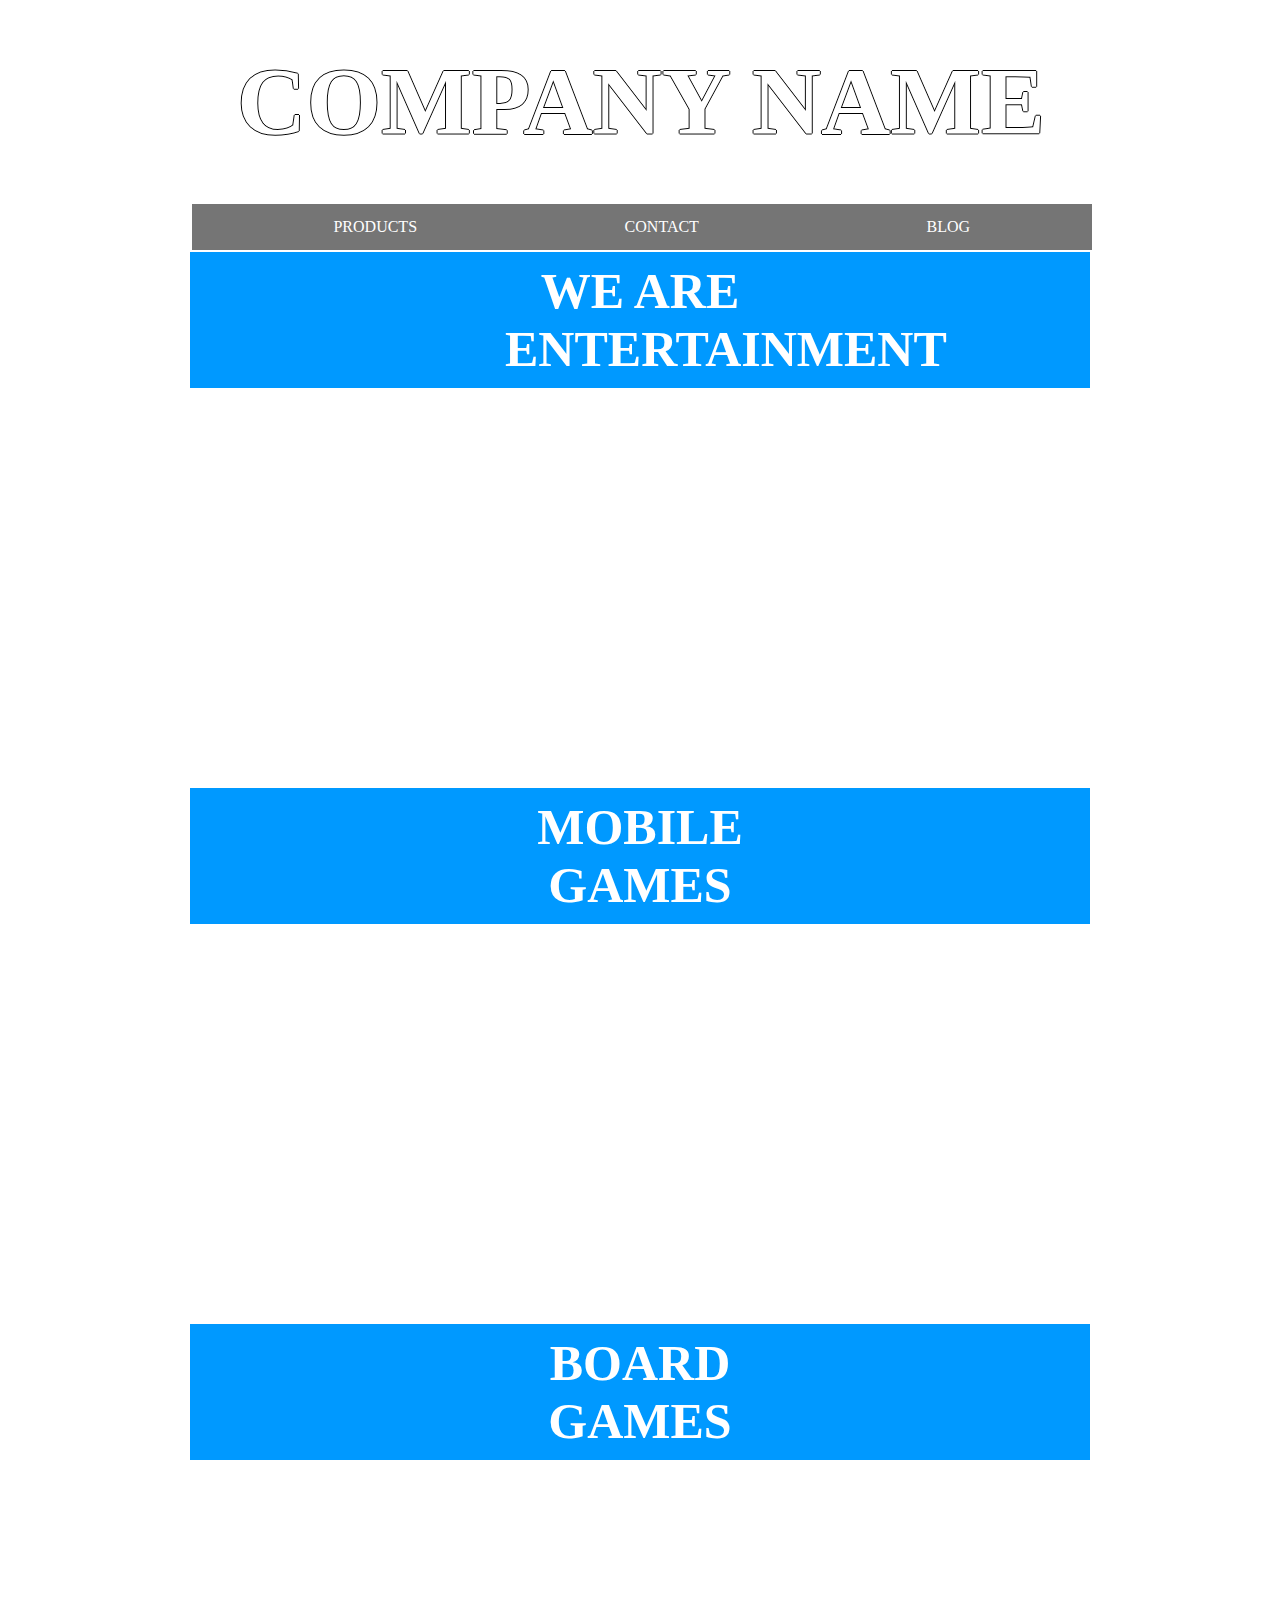
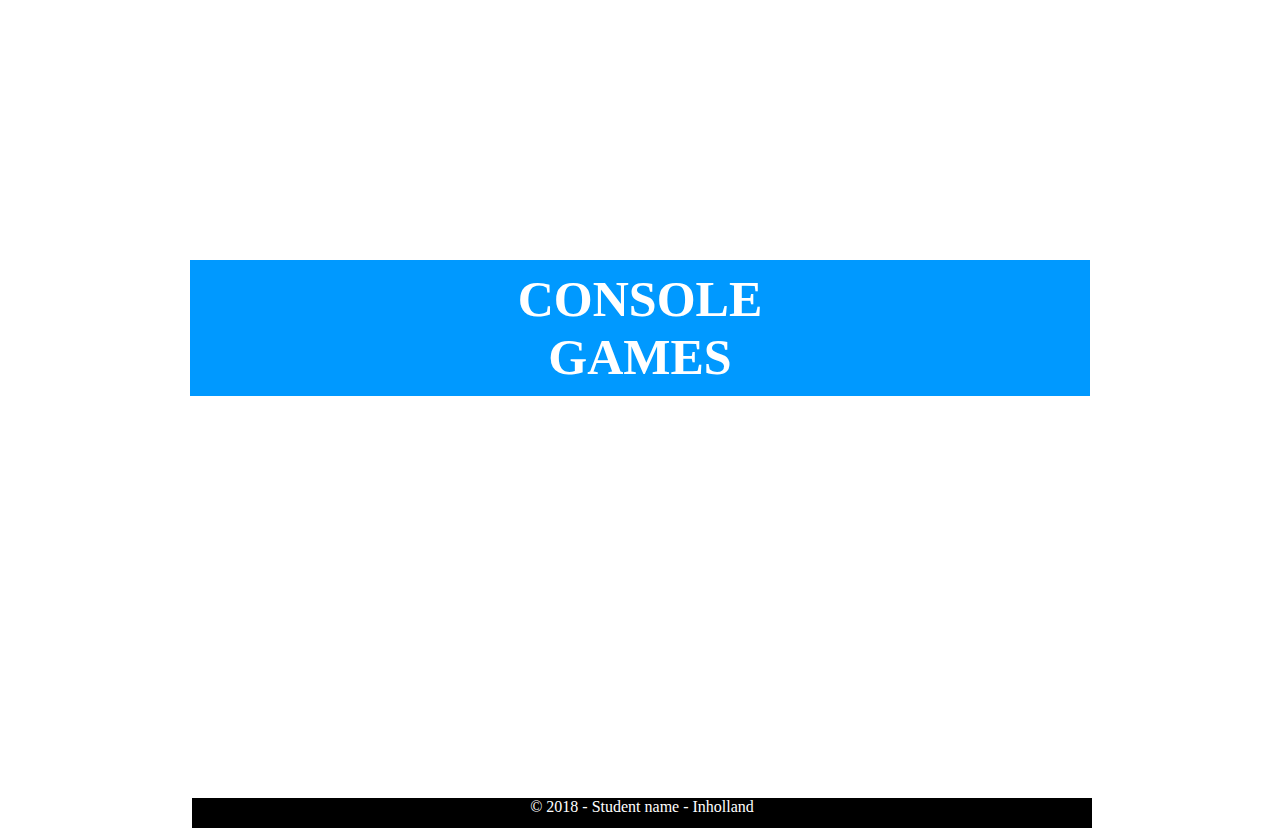
==== index.html @ 5cdfc276 "The first commit" ====
<!DOCTYPE html>


<html lang = "en">

<head>


	<meta charset = "UTF-8">
	<meta name = "keywords" 	content = "Entertainment, mobile games, board games, console games">
	<meta name = "description"  content = "Entertainment website with lots of activities">
	<meta name = "author" 		content = "Mohaymen Sameen, 627650">	
	<link rel="stylesheet" href="stylesheet.css">
	
</head>


<body>
<section>

	<header>	
		<h1>company name</h1>
	</header>

		<ul id = "nav">
			<li><a href="#product">products</a></li>
			<li><a href="#contact">contact</a></li>
			<li><a href="#blog">blog</a></li>
		</ul>
	
		<h2 class= "games">we are entertainment</h2>			
	<figure>
		<img src = "img/product3.jpg" alt = "mario and luigi">		
	</figure>
	
		<h2 class= "games">mobile games</h2>
	<figure>
		<img src = "img/product8.jpg" alt = "mobile phone">
	</figure>
	
		<h2 class="games">board games</h2>
	<figure>
		<img src = "img/product6.jpg" alt = "chess pieces">
	</figure>
	
		<h2 class="games">console games</h2>
	<figure>
		<img src = "img/product9.jpg" alt = "ps4 controller">
	</figure>

	<footer>
		&copy; 2018 - Student name - Inholland 
	</footer>







</section>
</body>

</html>
---- stylesheet.css ----
/*Adding the background image*/
	{
		margin:0;
		padding:0;
		border:0;
	}
	
	body {
		background:url(img/background.jpeg);
		background-repeat: no-repeat;
		max-width: 900px;
		margin:auto;		
		 }			
		
    /*adding company image and alignment*/
	header{
		background:url(img/companylogoBG.jpg);	
		background-position:center;
		height: 200px;
		width: 100%;		
		padding:1px;			
		background-size: 100%;	
		
		
		/*Heading 1 postion and color*/
		
		color: #FFFFFF;
		text-align: center;		
		display: flex;
		justify-content: center;
		align-items: center;
		text-transform: uppercase;
		font-size: 3em;
		font-family: Cocogoose Pro;
		text-shadow:-1px 0 black, 0 1px black, 1px 0 black, 0 -1px black;
		
		 }
		 
		 
    #nav{
		width:95.5%;
		margin:2px;
		list-style:none;
		overflow: hidden;
		background-color: #757575;
		display:flex;
		justify-content: center;
		}
	#nav li {
		float:left;
		text-align: center;
		margin:0;
		padding:0;
		overflow: hidden;
		vertical-align:middle;
		width: 100%;
	
		}
	#nav a {
		display:block;
		text-align:center;
		width:fixed; 
		padding: 14px 21px;
		text-decoration:none; 
		color:#FFFFFF;
		text-transform: uppercase;
		}
		
	.games {
		font-size: 50px;
		color: #FFFFFF;
		text-align: center;
		background-color: #0099ff;
		margin:0;		
		padding:10px 315px;
		width: 30%;
		text-transform: uppercase;
		position: static;
		
		}
		
		
	figure{
		width:100%;
		height:400px;
		position:relative;
		overflow: hidden;
		margin: 0;	
		
		
		}
		
	img	{
		width: 100%;
		height: static;		
		position: absolute;
		overflow: hidden;
		display: block;	
		margin: auto;				
		top: -100%;
		bottom: -100%;		
		}
	
	footer{
		width:100%;
		height:30px;
		background-color:#000000;
		color: #FFFFFF;
		text-align: center;
		margin: 2px;
	}
	
	.picgrid {
		display: flex;
		flex-wrap: wrap;
		background-color: DodgerBlue;
		height:100px;
		weight:100px;
		}

	.picgrid > div {
		background-color: #f1f1f1;
		width: 100px;
		margin: 10px;
		text-align: center;
		line-height: 75px;
		font-size: 30px;
		height:100px;
		weight:100px;
		}
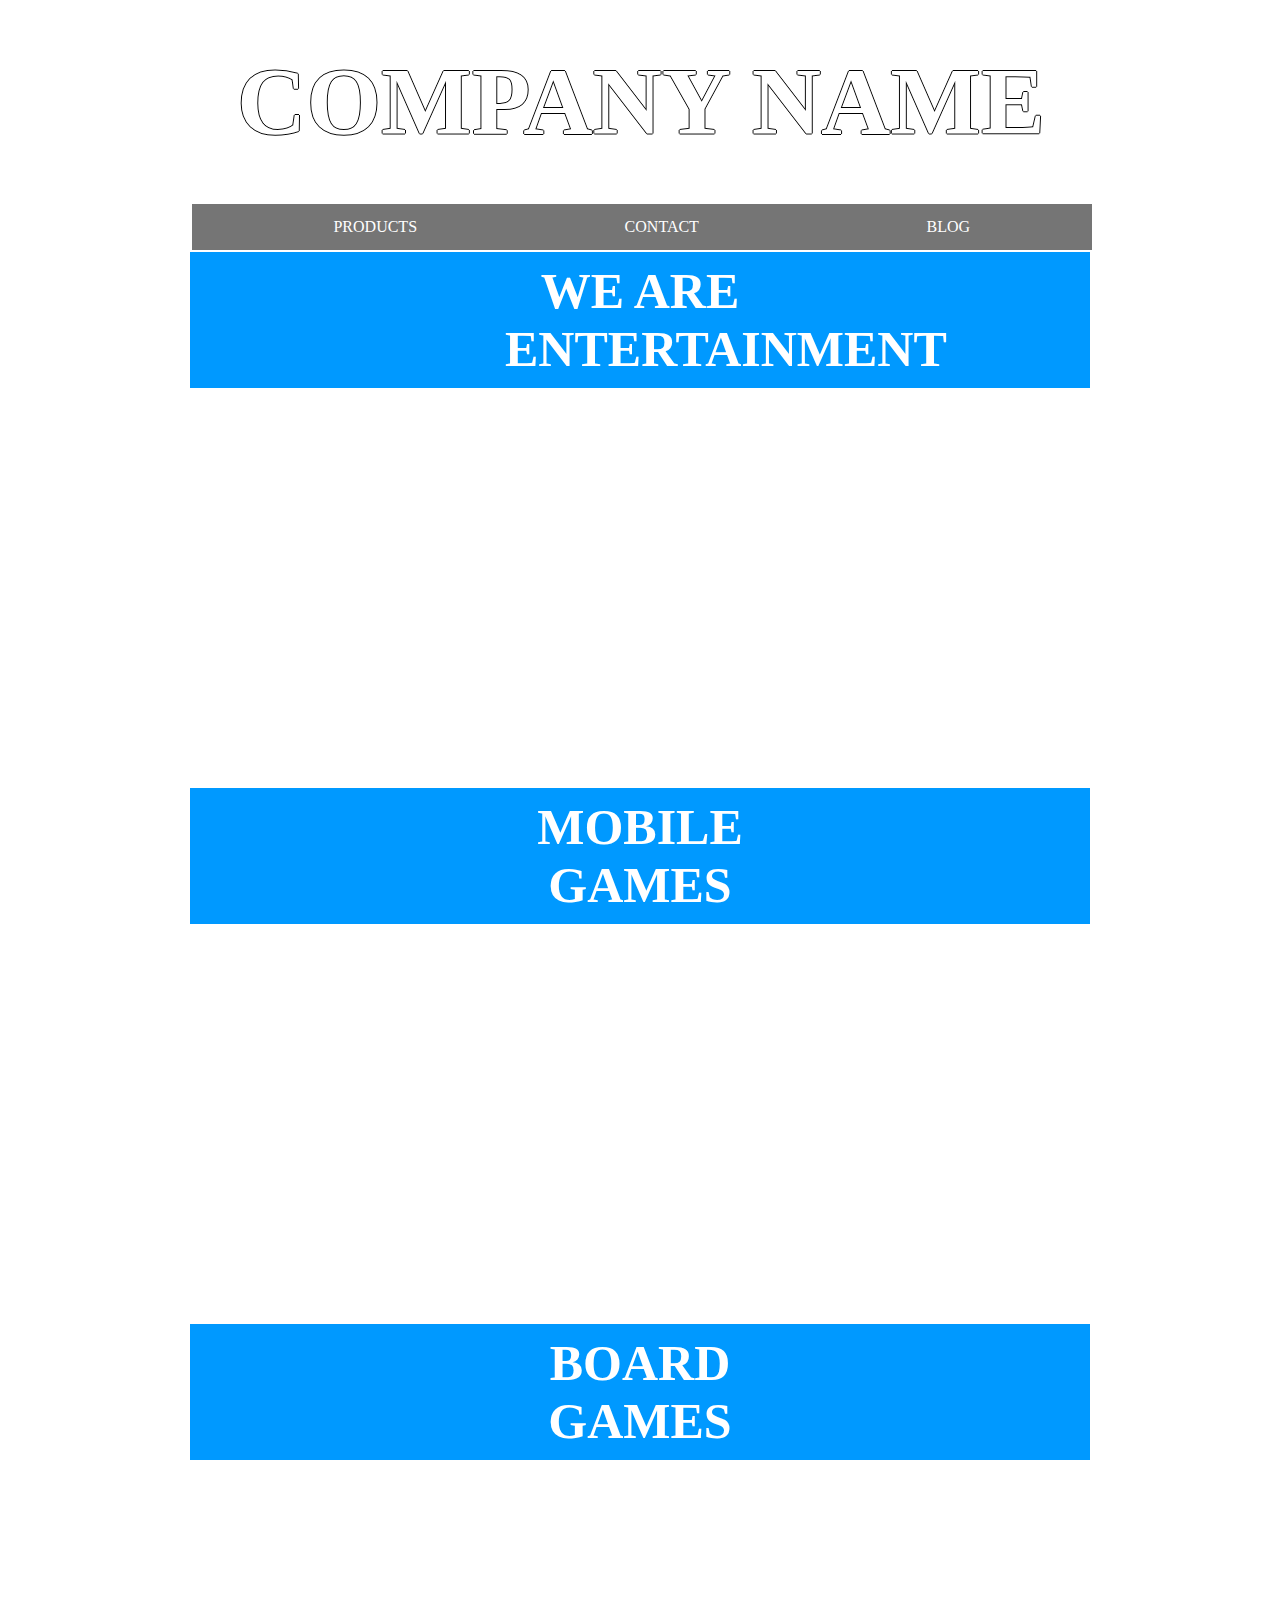
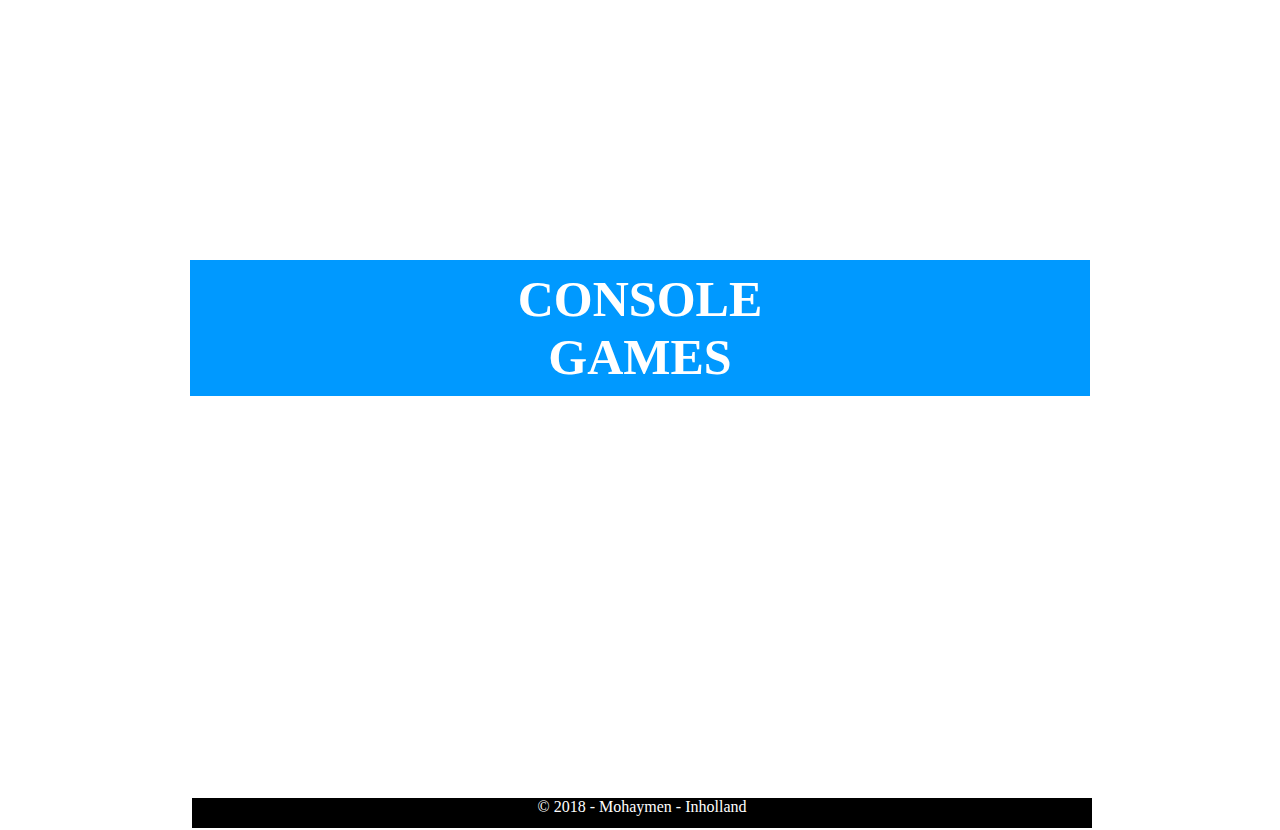
==== commit 7687e024: "trying to do a flexbox" ====
--- a/index.html
+++ b/index.html
@@ -19,7 +19,7 @@
 <section>
 
 	<header>	
-		<h1>company name</h1>
+		<h1>COMPANY NAME</h1>
 	</header>
 
 		<ul id = "nav">
@@ -30,26 +30,26 @@
 	
 		<h2 class= "games">we are entertainment</h2>			
 	<figure>
-		<img src = "img/product3.jpg" alt = "mario and luigi">		
+		<img src = "img/product3.jpg" title ="mario and luigi" alt = "mario and luigi">		
 	</figure>
 	
 		<h2 class= "games">mobile games</h2>
 	<figure>
-		<img src = "img/product8.jpg" alt = "mobile phone">
+		<img src = "img/product8.jpg" title ="mobile phone" alt = "mobile phone">
 	</figure>
 	
 		<h2 class="games">board games</h2>
 	<figure>
-		<img src = "img/product6.jpg" alt = "chess pieces">
+		<img src = "img/product6.jpg" title ="chess pieces" alt = "chess pieces">
 	</figure>
 	
 		<h2 class="games">console games</h2>
 	<figure>
-		<img src = "img/product9.jpg" alt = "ps4 controller">
+		<img src = "img/product9.jpg" title ="ps4 controller" alt = "ps4 controller">
 	</figure>
 
 	<footer>
-		&copy; 2018 - Student name - Inholland 
+		&copy; 2018 - Mohaymen - Inholland 
 	</footer>
 
 
--- a/stylesheet.css
+++ b/stylesheet.css
@@ -111,34 +111,26 @@
 		margin: 2px;
 	}
 	
-	.picgrid {
+	.row {
 		display: flex;
-		flex-wrap: wrap;
-		background-color: DodgerBlue;
-		height:100px;
-		weight:100px;
-		}
+		
+	}
 
-	.picgrid > div {
-		background-color: #f1f1f1;
-		width: 100px;
-		margin: 10px;
-		text-align: center;
-		line-height: 75px;
-		font-size: 30px;
-		height:100px;
-		weight:100px;
-		}
-	
+
+	.column {
+		flex: 40%;
+		padding: 0;
+		max-width:40%;
+		padding:0;
 		
-	
+		
+	}
+	.column img{
+		width:10%;
+		
+		
+		
+	}
 
 
 
-
-
-
-
-
-
-
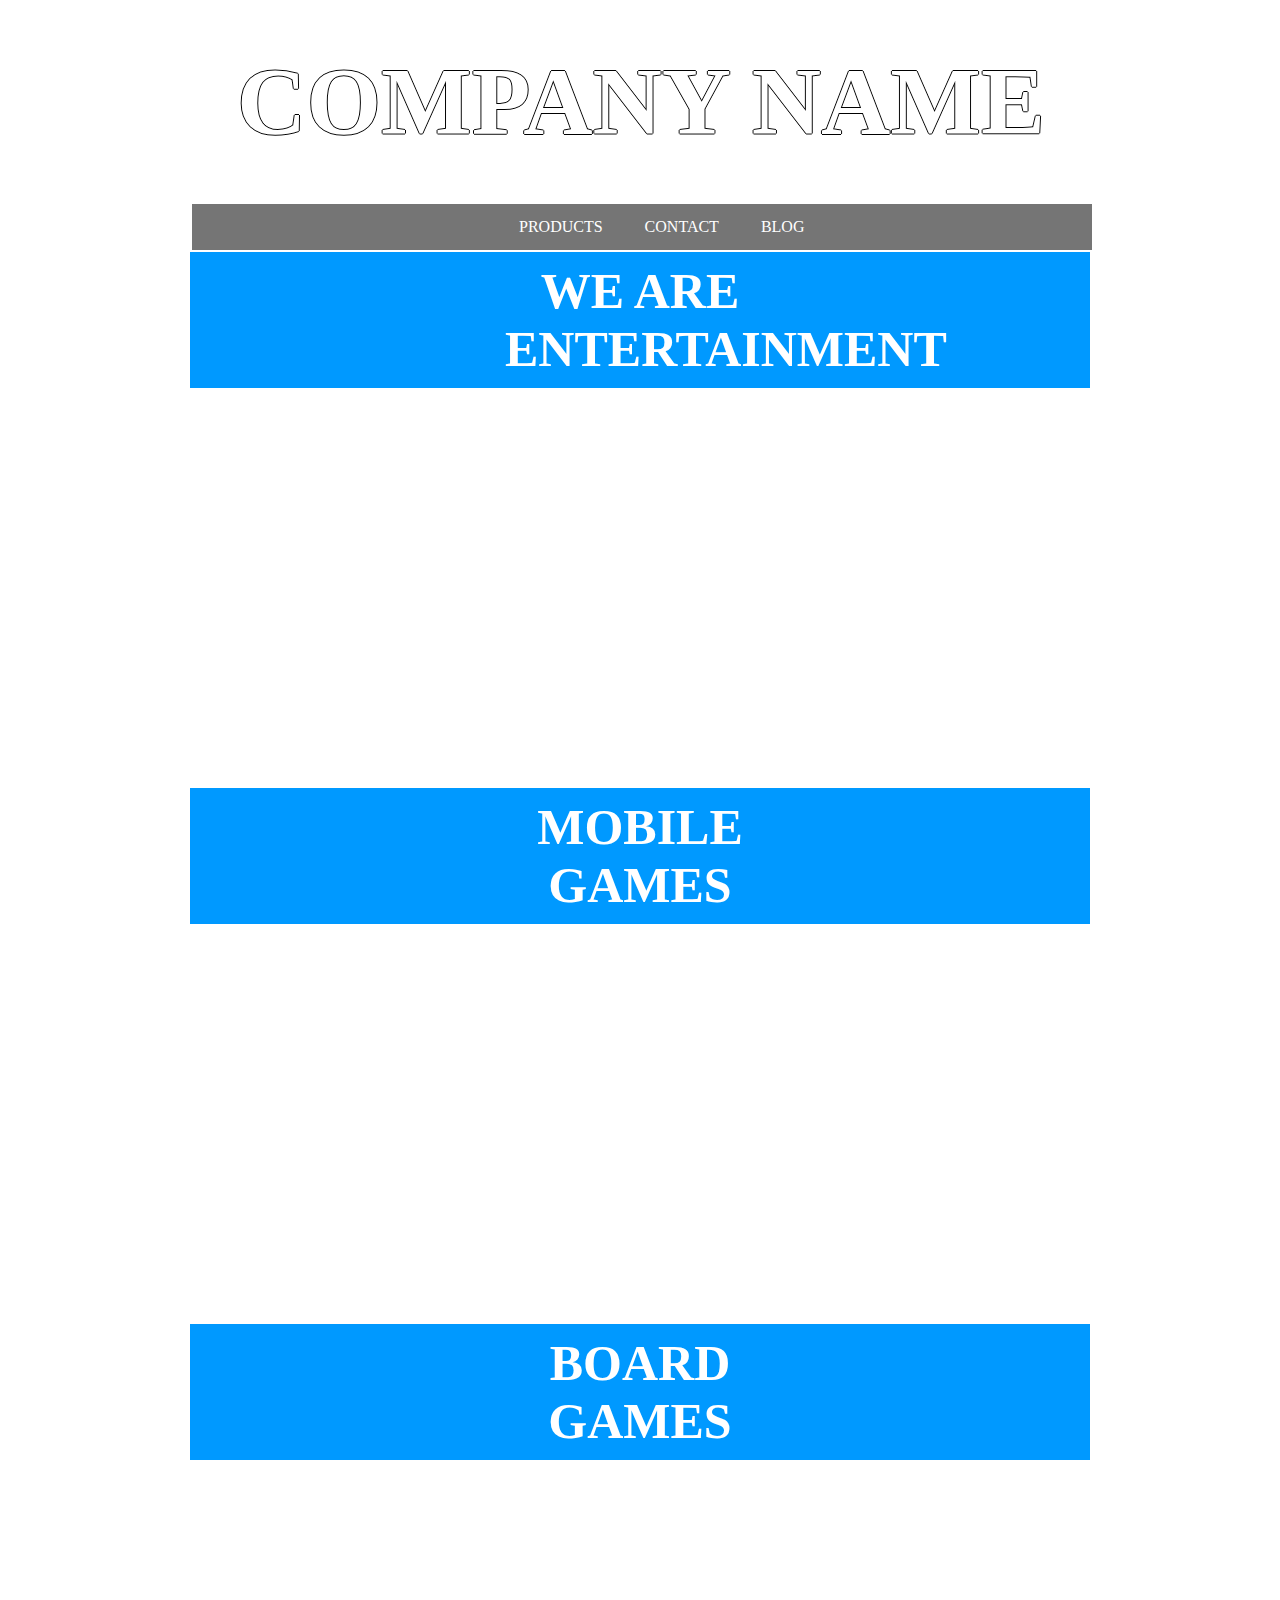
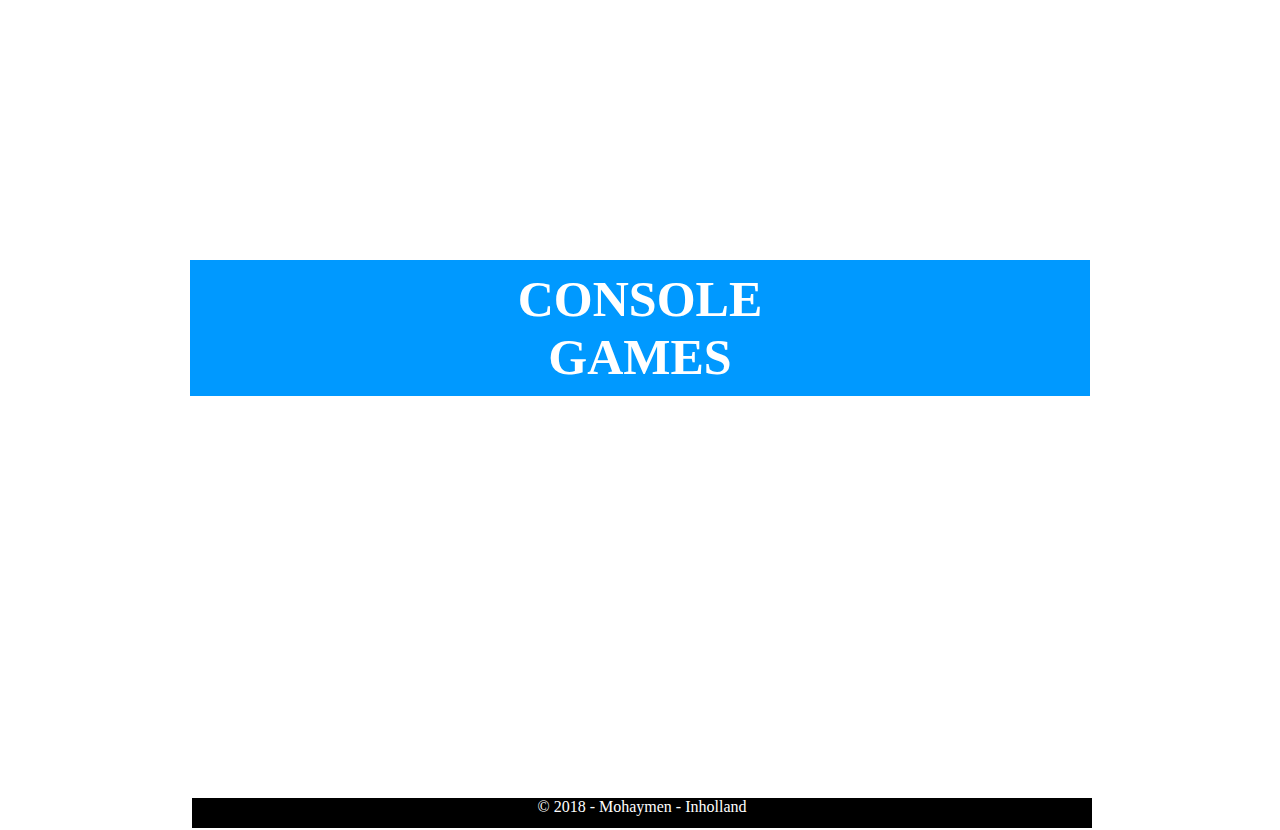
==== commit 8a05ba27: "contact page changes" ====
--- a/index.html
+++ b/index.html
@@ -23,9 +23,9 @@
 	</header>
 
 		<ul id = "nav">
-			<li><a href="#product">products</a></li>
-			<li><a href="#contact">contact</a></li>
-			<li><a href="#blog">blog</a></li>
+			<li><a href="product.html">products</a></li>
+			<li><a href="contact.html">contact</a></li>
+			<li><a href="http://www.blogger.com">blog</a></li>
 		</ul>
 	
 		<h2 class= "games">we are entertainment</h2>			
--- a/stylesheet.css
+++ b/stylesheet.css
@@ -6,15 +6,17 @@
 		border:0;
 	}
 	
-	body {
+	body 
+	{
 		background:url(img/background.jpeg);
 		background-repeat: no-repeat;
 		max-width: 900px;
 		margin:auto;		
-		 }			
-		
-    /*adding company image and alignment*/
-	header{
+    }			
+		
+   /*adding company image and alignment*/
+	header
+	{
 		background:url(img/companylogoBG.jpg);	
 		background-position:center;
 		height: 200px;
@@ -35,10 +37,11 @@
 		font-family: Cocogoose Pro;
 		text-shadow:-1px 0 black, 0 1px black, 1px 0 black, 0 -1px black;
 		
-		 }
+    }
 		 
 		 
-    #nav{
+    #nav
+	{
 		width:95.5%;
 		margin:2px;
 		list-style:none;
@@ -46,18 +49,22 @@
 		background-color: #757575;
 		display:flex;
 		justify-content: center;
-		}
-	#nav li {
+	}
+	
+	
+	#nav li 
+	{
 		float:left;
 		text-align: center;
 		margin:0;
 		padding:0;
 		overflow: hidden;
 		vertical-align:middle;
-		width: 100%;
-	
-		}
-	#nav a {
+		
+	}
+	
+	#nav a 
+	{
 		display:block;
 		text-align:center;
 		width:fixed; 
@@ -65,9 +72,10 @@
 		text-decoration:none; 
 		color:#FFFFFF;
 		text-transform: uppercase;
-		}
-		
-	.games {
+	}
+		
+	.games 
+	{
 		font-size: 50px;
 		color: #FFFFFF;
 		text-align: center;
@@ -76,33 +84,32 @@
 		padding:10px 315px;
 		width: 30%;
 		text-transform: uppercase;
-		position: static;
-		
-		}
-		
-		
-	figure{
+		position: static;		
+	}
+		
+		
+	figure
+	{
 		width:100%;
 		height:400px;
 		position:relative;
 		overflow: hidden;
-		margin: 0;	
-		
-		
-		}
-		
-	img	{
-		width: 100%;
-		height: static;		
+		margin: 0;			
+    }
+		
+	img	
+	{
+		width: 100%;		
 		position: absolute;
 		overflow: hidden;
 		display: block;	
 		margin: auto;				
 		top: -100%;
 		bottom: -100%;		
-		}
-	
-	footer{
+	}
+	
+	footer
+	{
 		width:100%;
 		height:30px;
 		background-color:#000000;
@@ -111,26 +118,114 @@
 		margin: 2px;
 	}
 	
-	.row {
-		display: flex;
-		
+	
+	
+	h3
+	{
+		font-size:2em;
+		color:#898989;
+		background-color:#F5F5F5;
+		height:40px;
+		margin:0;
+		padding:20px;
+	}
+	
+	form
+	{
+		background-color:#F5F5F5;
 	}
 
+	fieldset
+	{
+		width: 500px;
+		margin:auto;
+		border:none;	
+	}
+	
+	select
+	{
+		width: 50%;
+		margin: auto;
+		float: right;
+		position: relative;
+		top:-12px;
+		
+		
+	}
+	.flex-container 
+	{
+	  display: flex;
+	  flex-wrap: wrap;
+			  
+	}
 
-	.column {
-		flex: 40%;
-		padding: 0;
-		max-width:40%;
-		padding:0;
-		
-		
-	}
-	.column img{
-		width:10%;
-		
-		
-		
-	}
-
-
-
+	.flex-container > span
+	{
+	  background-color: #f1f1f1;
+	  width: 100px;
+	  margin: 10px;	 
+	  line-height: 75px;
+	}
+	  
+	.flex-container img
+	{	
+		height:100%;
+	}
+	
+	input
+	{
+		width:500px;
+		padding:10px;	
+		border: 1px solid #7d7d7d;	
+		
+	}
+	
+	textarea
+	{
+		width: 500px;
+		padding:10px;
+		border: 1px solid #7d7d7d;
+	}
+	
+	label
+	{	
+		text-align:left;
+		position:relative;
+		left:-213px;
+		font-family: Arial;
+		font-size:90%;
+		color:#6b6b6b;
+		
+	}
+	
+	.fir
+	{		
+		padding:10px 222px;
+		border: 1px solid #7d7d7d;
+		position:relative;
+		left:-10px;
+		bottom:-7px;	
+	}
+	
+	.butt
+	{
+		position:relative;
+		right:-190px;		
+	}
+		
+	
+	
+	
+	
+	
+	
+	
+	
+	
+	
+	
+	
+	
+	
+	
+	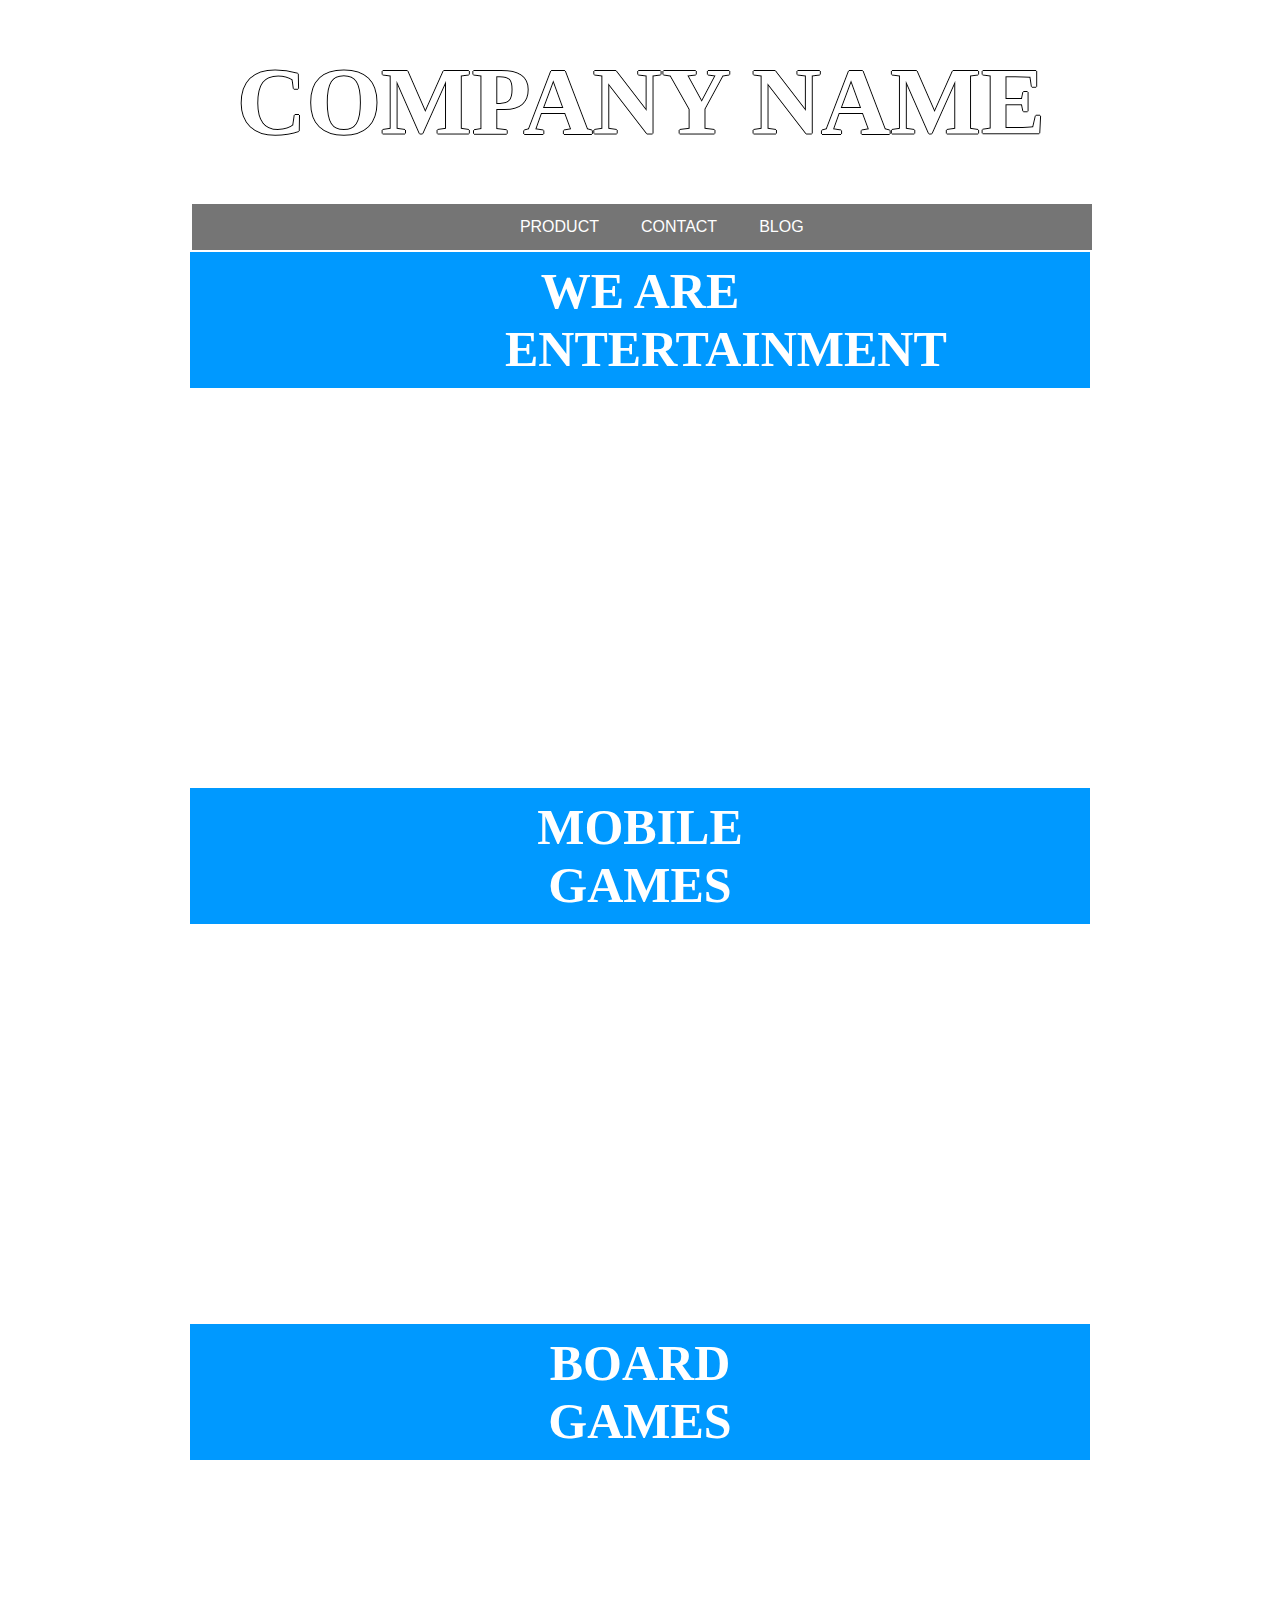
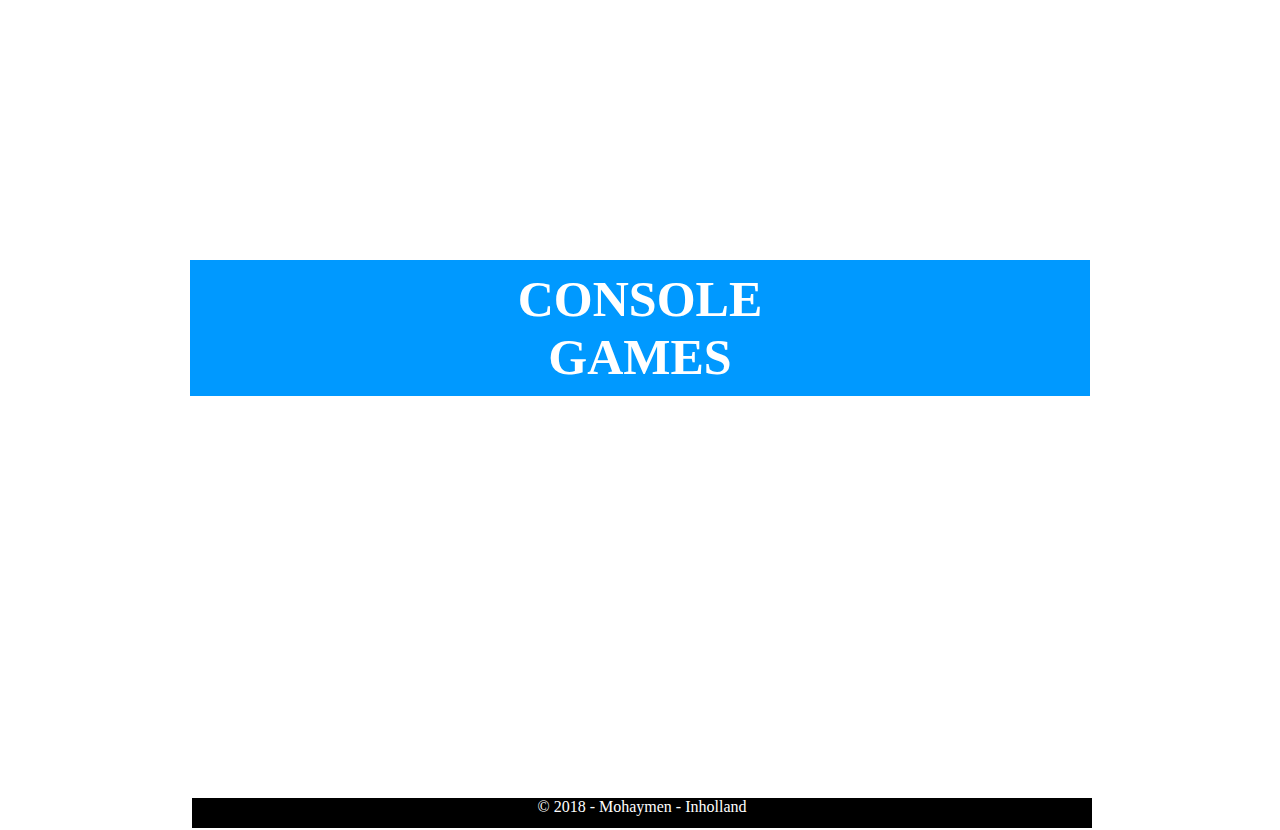
==== commit b33917b7: "flexbox creation" ====
--- a/index.html
+++ b/index.html
@@ -23,7 +23,7 @@
 	</header>
 
 		<ul id = "nav">
-			<li><a href="product.html">products</a></li>
+			<li><a href="product.html">product</a></li>
 			<li><a href="contact.html">contact</a></li>
 			<li><a href="http://www.blogger.com">blog</a></li>
 		</ul>
--- a/stylesheet.css
+++ b/stylesheet.css
@@ -72,6 +72,7 @@
 		text-decoration:none; 
 		color:#FFFFFF;
 		text-transform: uppercase;
+		font-family:arial;
 	}
 		
 	.games 
@@ -156,6 +157,8 @@
 	{
 	  display: flex;
 	  flex-wrap: wrap;
+	  
+	  
 			  
 	}
 
@@ -164,12 +167,17 @@
 	  background-color: #f1f1f1;
 	  width: 100px;
 	  margin: 10px;	 
-	  line-height: 75px;
-	}
+	  max-height:70px;	  
+	  flex-direction:column;
+	}
+	
+	
 	  
 	.flex-container img
 	{	
 		height:100%;
+		position:relative;
+		top:-0px;
 	}
 	
 	input
@@ -177,6 +185,7 @@
 		width:500px;
 		padding:10px;	
 		border: 1px solid #7d7d7d;	
+		
 		
 	}
 	
@@ -210,9 +219,16 @@
 	.butt
 	{
 		position:relative;
-		right:-190px;		
-	}
-		
+		right:-75px;
+		top:-10px;
+		background-color:#379cff;
+		width:520px;
+		margin:20px;
+		
+	}
+	
+	
+	
 	
 	
 	
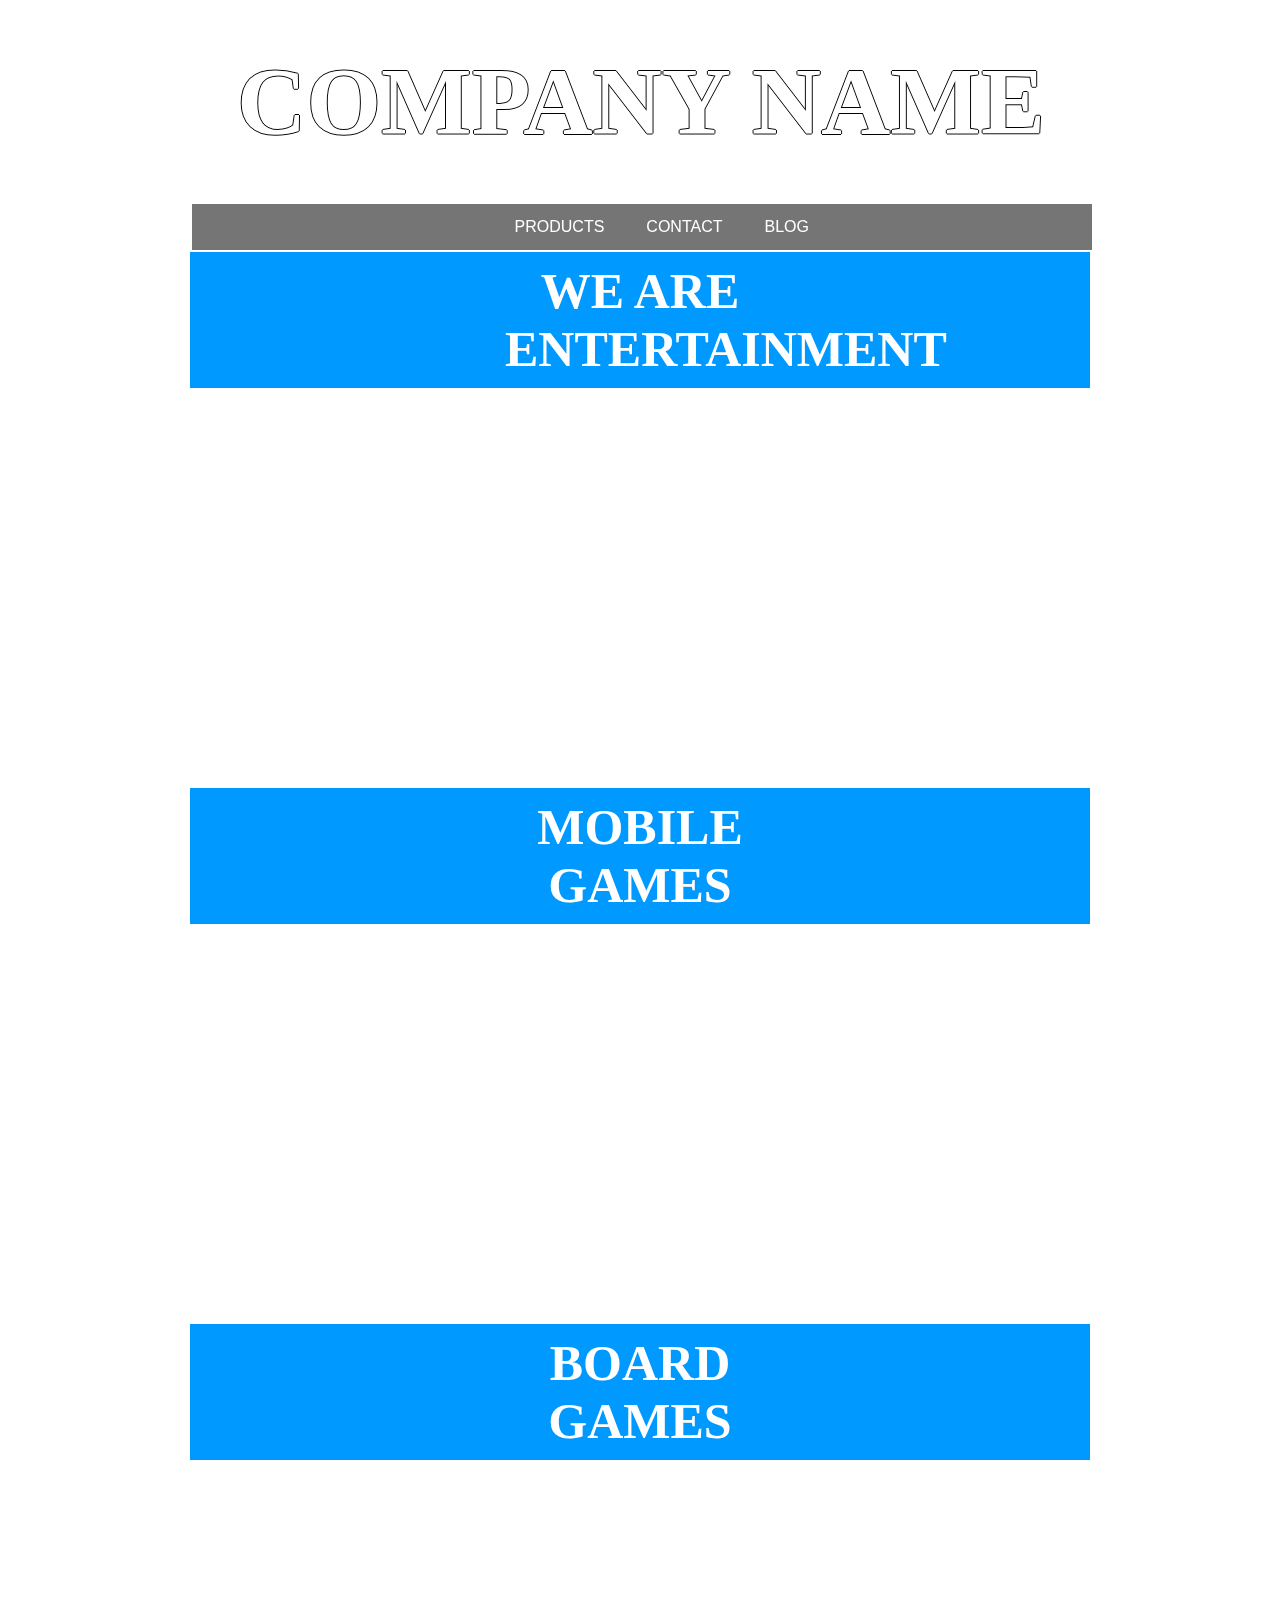
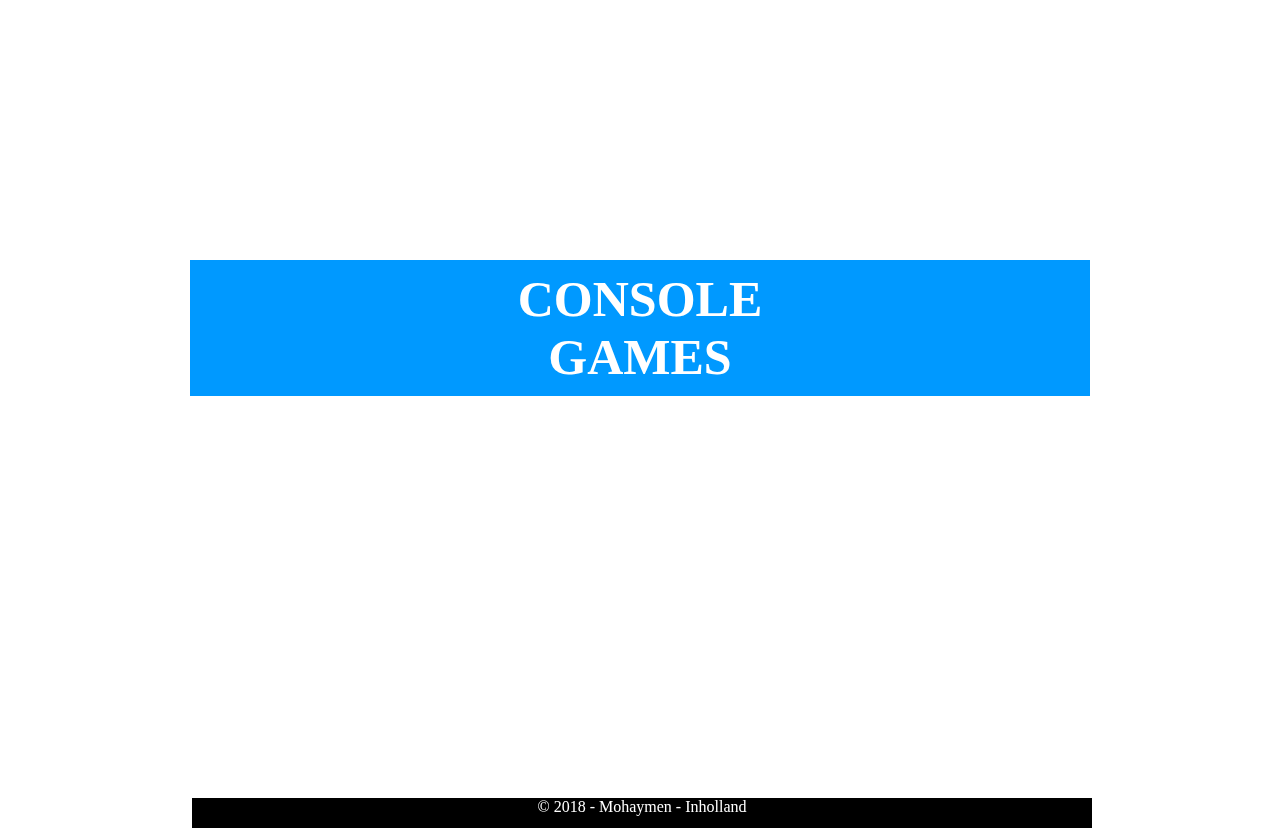
==== commit 46a90812: "added a video to background and other few minor changes" ====
--- a/index.html
+++ b/index.html
@@ -4,7 +4,7 @@
 <html lang = "en">
 
 <head>
-
+<title>Homepage</title>
 
 	<meta charset = "UTF-8">
 	<meta name = "keywords" 	content = "Entertainment, mobile games, board games, console games">
@@ -21,9 +21,13 @@
 	<header>	
 		<h1>COMPANY NAME</h1>
 	</header>
+		
+		<video autoplay muted loop id="backvid">
+			<source src="movie/background2.mp4" type="video/mp4">				
+		</video>
 
 		<ul id = "nav">
-			<li><a href="product.html">product</a></li>
+			<li><a href="product.html">products</a></li>
 			<li><a href="contact.html">contact</a></li>
 			<li><a href="http://www.blogger.com">blog</a></li>
 		</ul>
--- a/stylesheet.css
+++ b/stylesheet.css
@@ -1,14 +1,8 @@
-	
-	/*Adding the background image*/
-	{
-		margin:0;
-		padding:0;
-		border:0;
-	}
+
 	
 	body 
 	{
-		background:url(img/background.jpeg);
+		background:url(img/background.jpeg);		
 		background-repeat: no-repeat;
 		max-width: 900px;
 		margin:auto;		
@@ -157,7 +151,7 @@
 	{
 	  display: flex;
 	  flex-wrap: wrap;
-	  
+	  background-color: #FFFFFF;
 	  
 			  
 	}
@@ -165,13 +159,10 @@
 	.flex-container > span
 	{
 	  background-color: #f1f1f1;
-	  width: 100px;
+	  width: 280px;
 	  margin: 10px;	 
-	  max-height:70px;	  
-	  flex-direction:column;
-	}
-	
-	
+	  max-height:195px;	  	 
+	}	
 	  
 	.flex-container img
 	{	
@@ -220,15 +211,22 @@
 	{
 		position:relative;
 		right:-75px;
-		top:-10px;
+		top:20px;
+		right:-100px;
 		background-color:#379cff;
 		width:520px;
-		margin:20px;
-		
-	}
-	
-	
-	
+		margin:-80px;		
+	}
+	
+	#backvid
+	{
+		position: fixed;
+		right: 0;
+		bottom: 0;
+		min-width: 100%; 
+		min-height: 100%;
+		z-index:-1;
+	}
 	
 	
 	
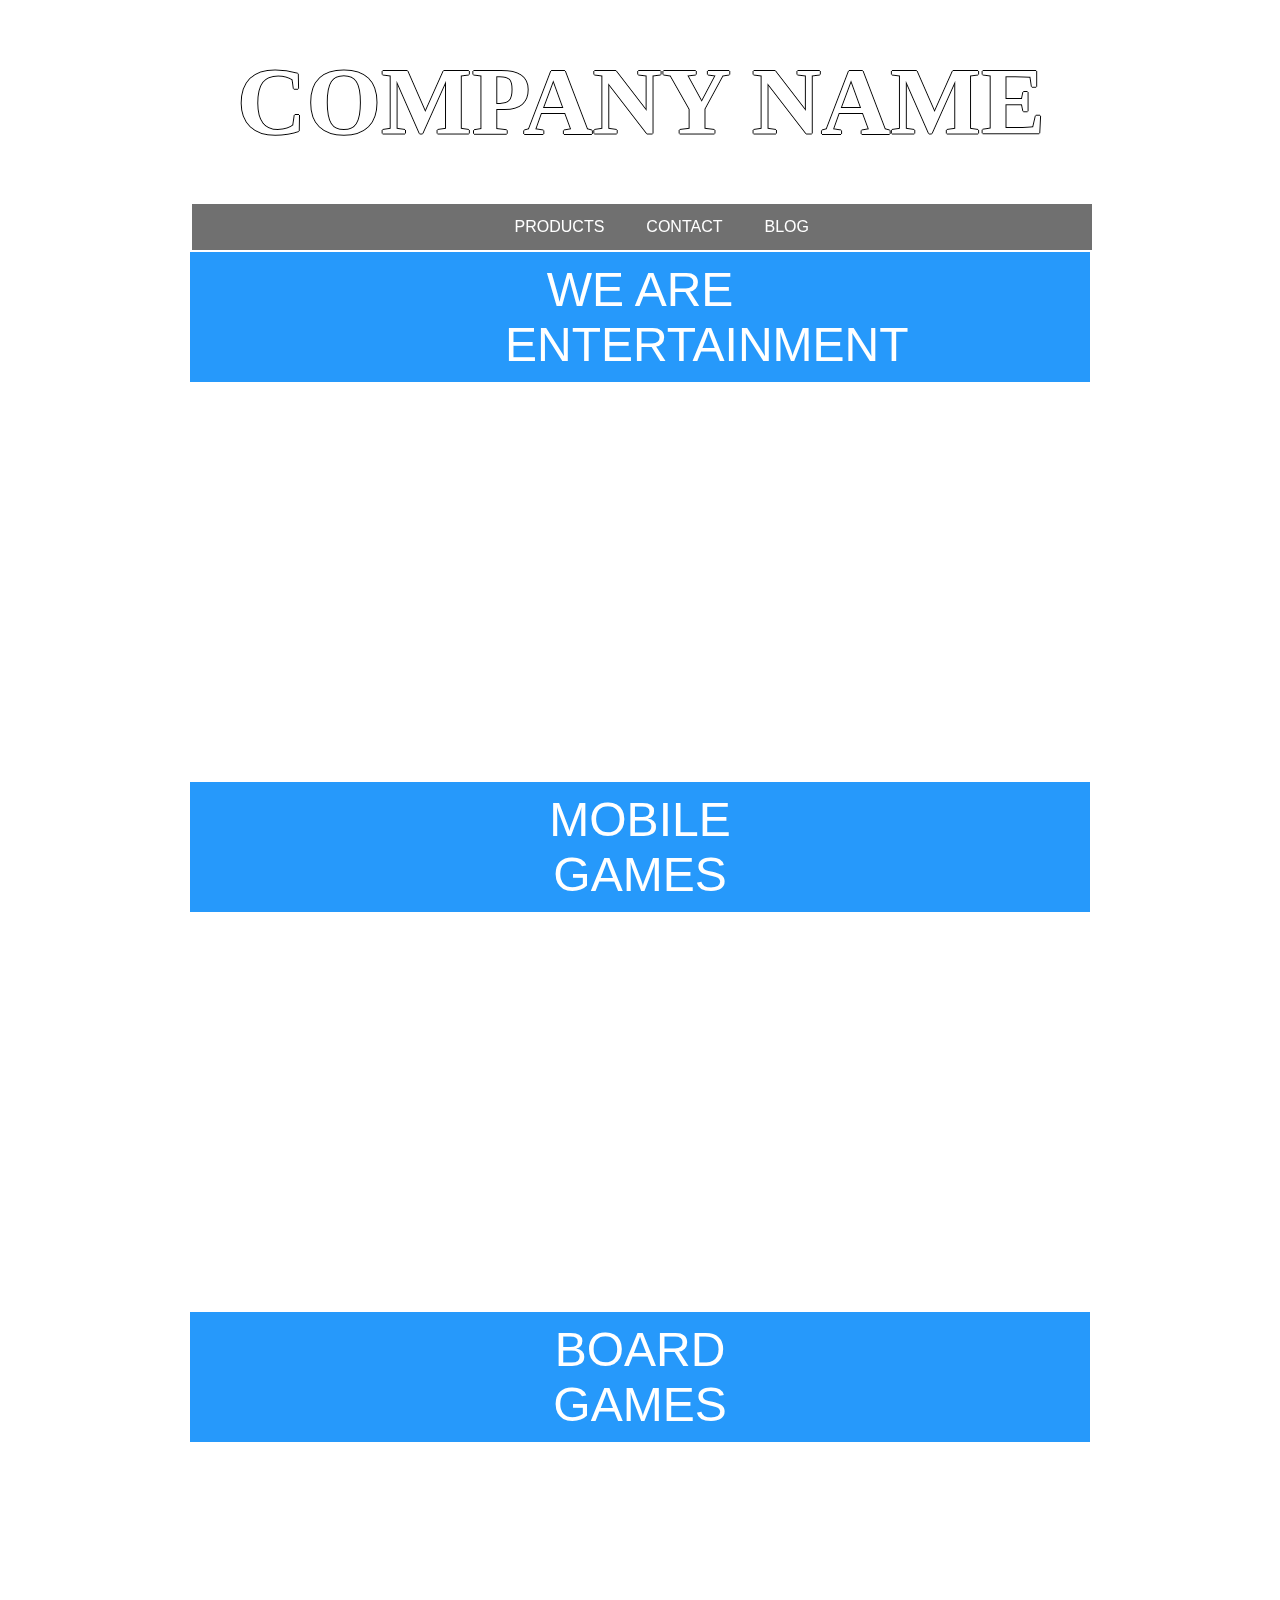
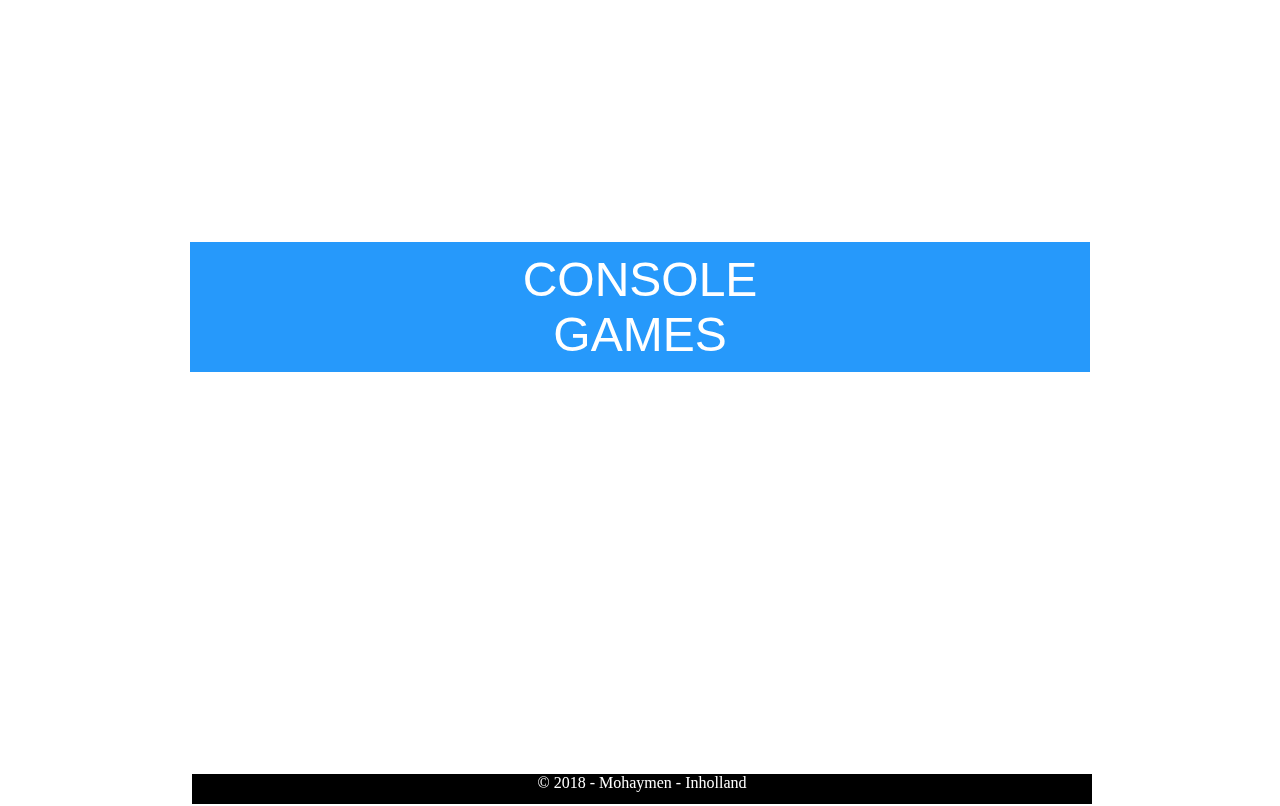
==== commit 81dff24e: "fallback fonts and minor changes to all pages" ====
--- a/index.html
+++ b/index.html
@@ -23,7 +23,7 @@
 	</header>
 		
 		<video autoplay muted loop id="backvid">
-			<source src="movie/background2.mp4" type="video/mp4">				
+			<source src="movie/background3.mp4" type="video/mp4">				
 		</video>
 
 		<ul id = "nav">
@@ -34,22 +34,22 @@
 	
 		<h2 class= "games">we are entertainment</h2>			
 	<figure>
-		<img src = "img/product3.jpg" title ="mario and luigi" alt = "mario and luigi">		
+		<img src = "img/product3.jpg" title ="mario and luigi" alt = "mario characters">		
 	</figure>
 	
 		<h2 class= "games">mobile games</h2>
 	<figure>
-		<img src = "img/product8.jpg" title ="mobile phone" alt = "mobile phone">
+		<img src = "img/product8.jpg" title ="mobile phone" alt = "mobile game">
 	</figure>
 	
 		<h2 class="games">board games</h2>
 	<figure>
-		<img src = "img/product6.jpg" title ="chess pieces" alt = "chess pieces">
+		<img src = "img/product6.jpg" title ="chess pieces" alt = "boardgame">
 	</figure>
 	
 		<h2 class="games">console games</h2>
 	<figure>
-		<img src = "img/product9.jpg" title ="ps4 controller" alt = "ps4 controller">
+		<img src = "img/product9.jpg" title ="ps4 controller" alt = "console controller">
 	</figure>
 
 	<footer>
--- a/stylesheet.css
+++ b/stylesheet.css
@@ -28,8 +28,9 @@
 		align-items: center;
 		text-transform: uppercase;
 		font-size: 3em;
-		font-family: Cocogoose Pro;
-		text-shadow:-1px 0 black, 0 1px black, 1px 0 black, 0 -1px black;
+		font-family: Arial;
+		font-family: Cocogoose Pro;		
+		text-shadow:-1px 0 #000, 0 1px #000, 1px 0 #000, 0 -1px #000;
 		
     }
 		 
@@ -40,7 +41,7 @@
 		margin:2px;
 		list-style:none;
 		overflow: hidden;
-		background-color: #757575;
+		background-color: #707070;
 		display:flex;
 		justify-content: center;
 	}
@@ -66,15 +67,21 @@
 		text-decoration:none; 
 		color:#FFFFFF;
 		text-transform: uppercase;
+		font-family:Times New Roman;
 		font-family:arial;
+		
+		
 	}
 		
 	.games 
 	{
-		font-size: 50px;
+		font-size: 3em;
+		font-family: Times New Roman;
+		font-family: Arial;
+		font-weight: 10;
 		color: #FFFFFF;
 		text-align: center;
-		background-color: #0099ff;
+		background-color: #2699FB;
 		margin:0;		
 		padding:10px 315px;
 		width: 30%;
@@ -118,7 +125,10 @@
 	h3
 	{
 		font-size:2em;
-		color:#898989;
+		font-family:Times New Roman;
+		font-family:Arial;
+		font-weight: 10;
+		color:#707070;
 		background-color:#F5F5F5;
 		height:40px;
 		margin:0;
@@ -137,9 +147,12 @@
 		border:none;	
 	}
 	
+	
+
+	
 	select
 	{
-		width: 50%;
+		width: 50%;		
 		margin: auto;
 		float: right;
 		position: relative;
@@ -157,8 +170,7 @@
 	}
 
 	.flex-container > span
-	{
-	  background-color: #f1f1f1;
+	{	  
 	  width: 280px;
 	  margin: 10px;	 
 	  max-height:195px;	  	 
@@ -192,30 +204,37 @@
 		text-align:left;
 		position:relative;
 		left:-213px;
-		font-family: Arial;
+		font-family: Times New Roman;
+		font-family: Arial;		
 		font-size:90%;
-		color:#6b6b6b;
+		color:#707070;
 		
 	}
 	
 	.fir
 	{		
 		padding:10px 222px;
-		border: 1px solid #7d7d7d;
+		border: 1px solid #707070;
 		position:relative;
 		left:-10px;
 		bottom:-7px;	
-	}
-	
-	.butt
-	{
-		position:relative;
-		right:-75px;
-		top:20px;
-		right:-100px;
-		background-color:#379cff;
-		width:520px;
-		margin:-80px;		
+		background-color:#FFFFFF;
+		font-family: Times New Roman;
+		font-family:Arial;
+	}
+	
+	#butt
+	{
+		position:relative;		
+		top:-10px;
+		margin:10px;
+		right:-178px;
+		background-color:#2699FB;
+		width:523px;
+		color:#FFFFFF;
+		font-family:Times New Roman;
+		font-family:Arial;
+		
 	}
 	
 	#backvid
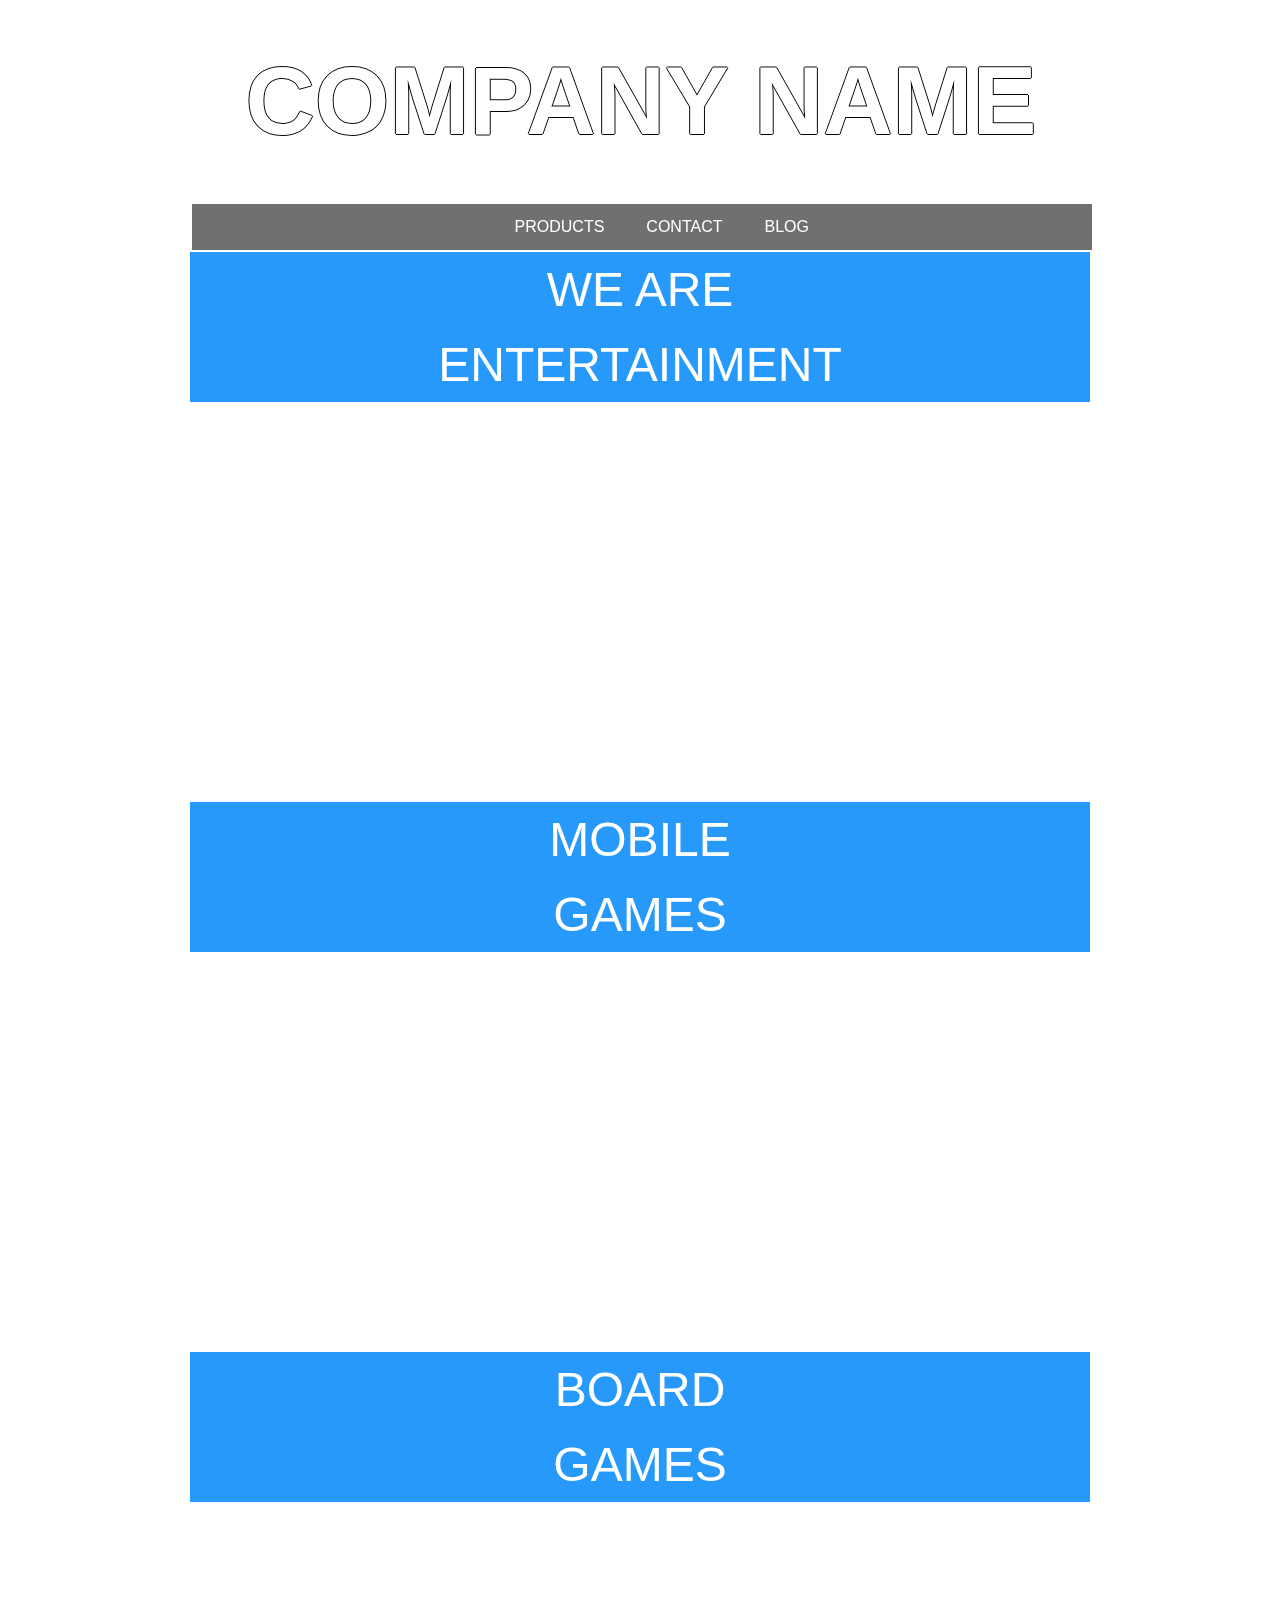
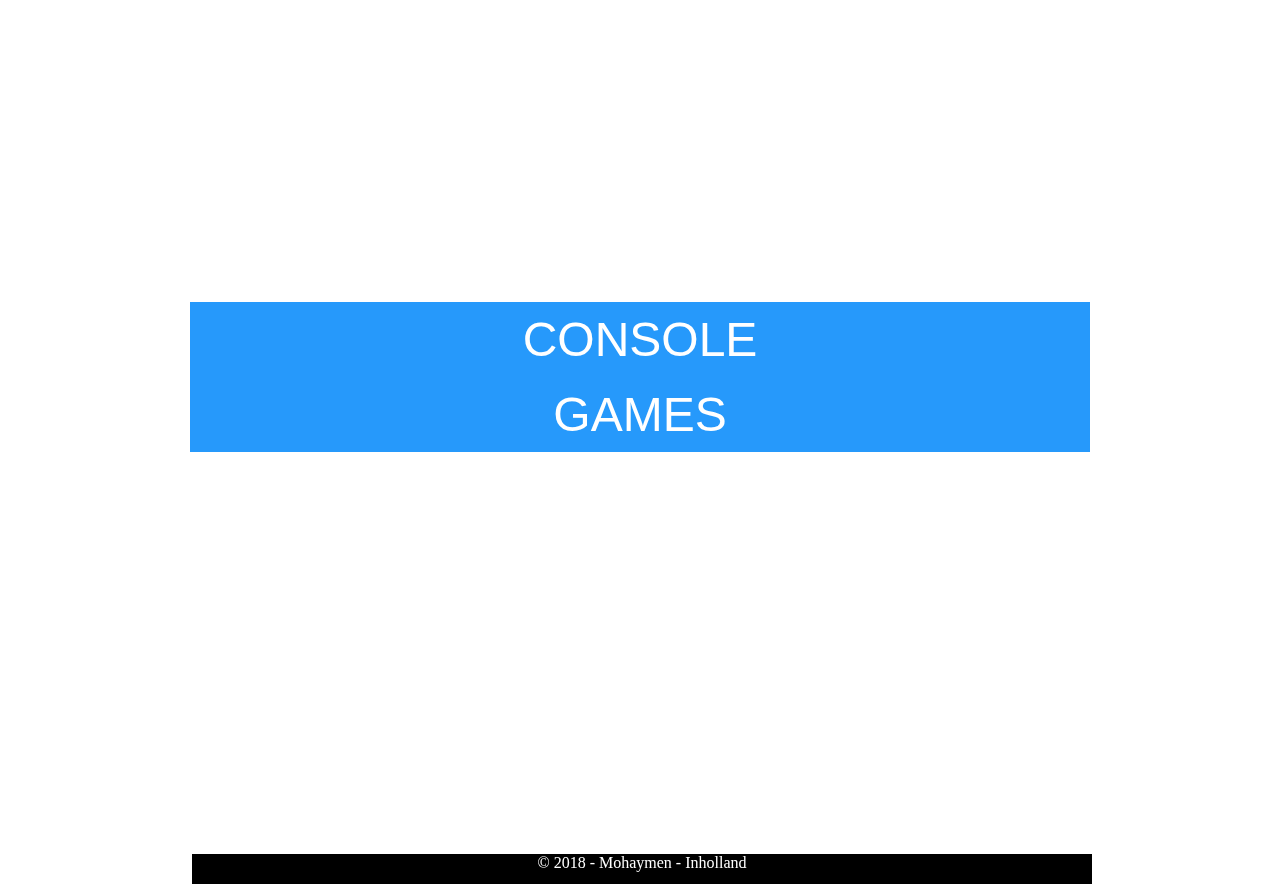
==== commit 6e5c4d0a: "favicon, font family, dom 3 element" ====
--- a/index.html
+++ b/index.html
@@ -1,68 +1,69 @@
 <!DOCTYPE html>
 
 
-<html lang = "en">
+	<html lang = "en">
 
-<head>
-<title>Homepage</title>
+		<head>
+			<title>Homepage</title>
 
-	<meta charset = "UTF-8">
-	<meta name = "keywords" 	content = "Entertainment, mobile games, board games, console games">
-	<meta name = "description"  content = "Entertainment website with lots of activities">
-	<meta name = "author" 		content = "Mohaymen Sameen, 627650">	
-	<link rel="stylesheet" href="stylesheet.css">
-	
-</head>
+			<meta charset = "UTF-8">
+			<meta name = "keywords" 	content = "Entertainment, mobile games, board games, console games, contact,products,images,inholland,2018">
+			<meta name = "description"  content = "Entertainment, website with lots of activities">
+			<meta name = "author" 		content = "Mohaymen Sameen, 627650">	
+			<link rel="stylesheet" href="stylesheet.css">
+			<link rel="icon" type="image/png" href="img/favicon-16x16.png"/>
+			<link rel="shortcut icon" type="image/png" href="img/favicon-32x32.png"/>
+			<link rel="apple-touch-icon" type="image/png" href="img/favicon-180x180.png"/>
+			
+		</head>
 
 
-<body>
-<section>
+		<body>
+			<section>
 
-	<header>	
-		<h1>COMPANY NAME</h1>
-	</header>
-		
-		<video autoplay muted loop id="backvid">
-			<source src="movie/background3.mp4" type="video/mp4">				
-		</video>
+				<header>	
+					<h1>COMPANY NAME</h1>
+				</header>
+					
+				<video autoplay muted loop id="backvid">
+					<source src="movie/background3.mp4" type="video/mp4">				
+				</video>
 
-		<ul id = "nav">
-			<li><a href="product.html">products</a></li>
-			<li><a href="contact.html">contact</a></li>
-			<li><a href="http://www.blogger.com">blog</a></li>
-		</ul>
-	
-		<h2 class= "games">we are entertainment</h2>			
-	<figure>
-		<img src = "img/product3.jpg" title ="mario and luigi" alt = "mario characters">		
-	</figure>
-	
-		<h2 class= "games">mobile games</h2>
-	<figure>
-		<img src = "img/product8.jpg" title ="mobile phone" alt = "mobile game">
-	</figure>
-	
-		<h2 class="games">board games</h2>
-	<figure>
-		<img src = "img/product6.jpg" title ="chess pieces" alt = "boardgame">
-	</figure>
-	
-		<h2 class="games">console games</h2>
-	<figure>
-		<img src = "img/product9.jpg" title ="ps4 controller" alt = "console controller">
-	</figure>
+				<ul id = "nav">
+					<li><a href="product.html">products</a></li>
+					<li><a href="contact.html">contact</a></li>
+					<li><a href="http://www.blogger.com">blog</a></li>
+				</ul>
+				
+				<h2 class= "games">we are</h2>	
+				<h2 class= "games">entertainment</h2>	
+				<figure>
+					<img src = "img/product3.jpg" title ="mario and luigi" alt = "mario characters">		
+				</figure>
+				
+				<h2 class= "games">mobile</h2>
+				<h2 class= "games">games</h2>
+				<figure>
+					<img src = "img/product8.jpg" title ="mobile phone" alt = "mobile game">
+				</figure>
+				
+				<h2 class= "games">board</h2>
+				<h2 class= "games">games</h2>
+				<figure>
+					<img src = "img/product6.jpg" title ="chess pieces" alt = "boardgame">
+				</figure>
+				
+				<h2 class="games">console</h2>
+				<h2 class= "games">games</h2>
+				<figure>
+					<img src = "img/product9.jpg" title ="ps4 controller" alt = "console controller">
+				</figure>
 
-	<footer>
-		&copy; 2018 - Mohaymen - Inholland 
-	</footer>
+				<footer>
+					&copy; 2018 - Mohaymen - Inholland 
+				</footer>
 
+			</section>
+		</body>
 
-
-
-
-
-
-</section>
-</body>
-
-</html>+	</html>--- a/stylesheet.css
+++ b/stylesheet.css
@@ -28,8 +28,8 @@
 		align-items: center;
 		text-transform: uppercase;
 		font-size: 3em;
-		font-family: Arial;
-		font-family: Cocogoose Pro;		
+		font-family: Times New Roman, Times, serif;
+		font-family: Arial, Helvetica, sans-serif;		
 		text-shadow:-1px 0 #000, 0 1px #000, 1px 0 #000, 0 -1px #000;
 		
     }
@@ -67,8 +67,8 @@
 		text-decoration:none; 
 		color:#FFFFFF;
 		text-transform: uppercase;
-		font-family:Times New Roman;
-		font-family:arial;
+		font-family:Times New Roman, Times, serif;
+		font-family:Arial, Helvetica, sans-serif;
 		
 		
 	}
@@ -76,15 +76,14 @@
 	.games 
 	{
 		font-size: 3em;
-		font-family: Times New Roman;
-		font-family: Arial;
+		font-family: Times New Roman, Times, serif;
+		font-family: Arial, Helvetica, sans-serif;
 		font-weight: 10;
 		color: #FFFFFF;
 		text-align: center;
 		background-color: #2699FB;
-		margin:0;		
-		padding:10px 315px;
-		width: 30%;
+		margin:0;				
+		padding:10px;
 		text-transform: uppercase;
 		position: static;		
 	}
@@ -118,15 +117,13 @@
 		color: #FFFFFF;
 		text-align: center;
 		margin: 2px;
-	}
-	
-	
+	}	
 	
 	h3
 	{
 		font-size:2em;
-		font-family:Times New Roman;
-		font-family:Arial;
+		font-family:Times New Roman, Times, serif;
+		font-family:Arial, Helvetica, sans-serif;
 		font-weight: 10;
 		color:#707070;
 		background-color:#F5F5F5;
@@ -147,26 +144,20 @@
 		border:none;	
 	}
 	
-	
-
-	
 	select
 	{
 		width: 50%;		
 		margin: auto;
 		float: right;
 		position: relative;
-		top:-12px;
-		
-		
-	}
+		top:-12px;	
+	}
+	
 	.flex-container 
 	{
 	  display: flex;
 	  flex-wrap: wrap;
-	  background-color: #FFFFFF;
-	  
-			  
+	  background-color: #FFFFFF;			  
 	}
 
 	.flex-container > span
@@ -187,9 +178,7 @@
 	{
 		width:500px;
 		padding:10px;	
-		border: 1px solid #7d7d7d;	
-		
-		
+		border: 1px solid #7d7d7d;			
 	}
 	
 	textarea
@@ -197,6 +186,8 @@
 		width: 500px;
 		padding:10px;
 		border: 1px solid #7d7d7d;
+		font-family:font-family: Times New Roman, Times, serif;
+		font-family: Arial, Helvetica, sans-serif;	
 	}
 	
 	label
@@ -204,11 +195,10 @@
 		text-align:left;
 		position:relative;
 		left:-213px;
-		font-family: Times New Roman;
-		font-family: Arial;		
+		font-family: Times New Roman, Times, serif;
+		font-family: Arial, Helvetica, sans-serif;		
 		font-size:90%;
-		color:#707070;
-		
+		color:#707070;		
 	}
 	
 	.fir
@@ -219,8 +209,8 @@
 		left:-10px;
 		bottom:-7px;	
 		background-color:#FFFFFF;
-		font-family: Times New Roman;
-		font-family:Arial;
+		font-family: Times New Roman, Times, serif;
+		font-family:Arial, Helvetica, sans-serif;
 	}
 	
 	#butt
@@ -232,9 +222,8 @@
 		background-color:#2699FB;
 		width:523px;
 		color:#FFFFFF;
-		font-family:Times New Roman;
-		font-family:Arial;
-		
+		font-family:Times New Roman, Times, serif;
+		font-family:Arial, Helvetica, sans-serif;		
 	}
 	
 	#backvid
